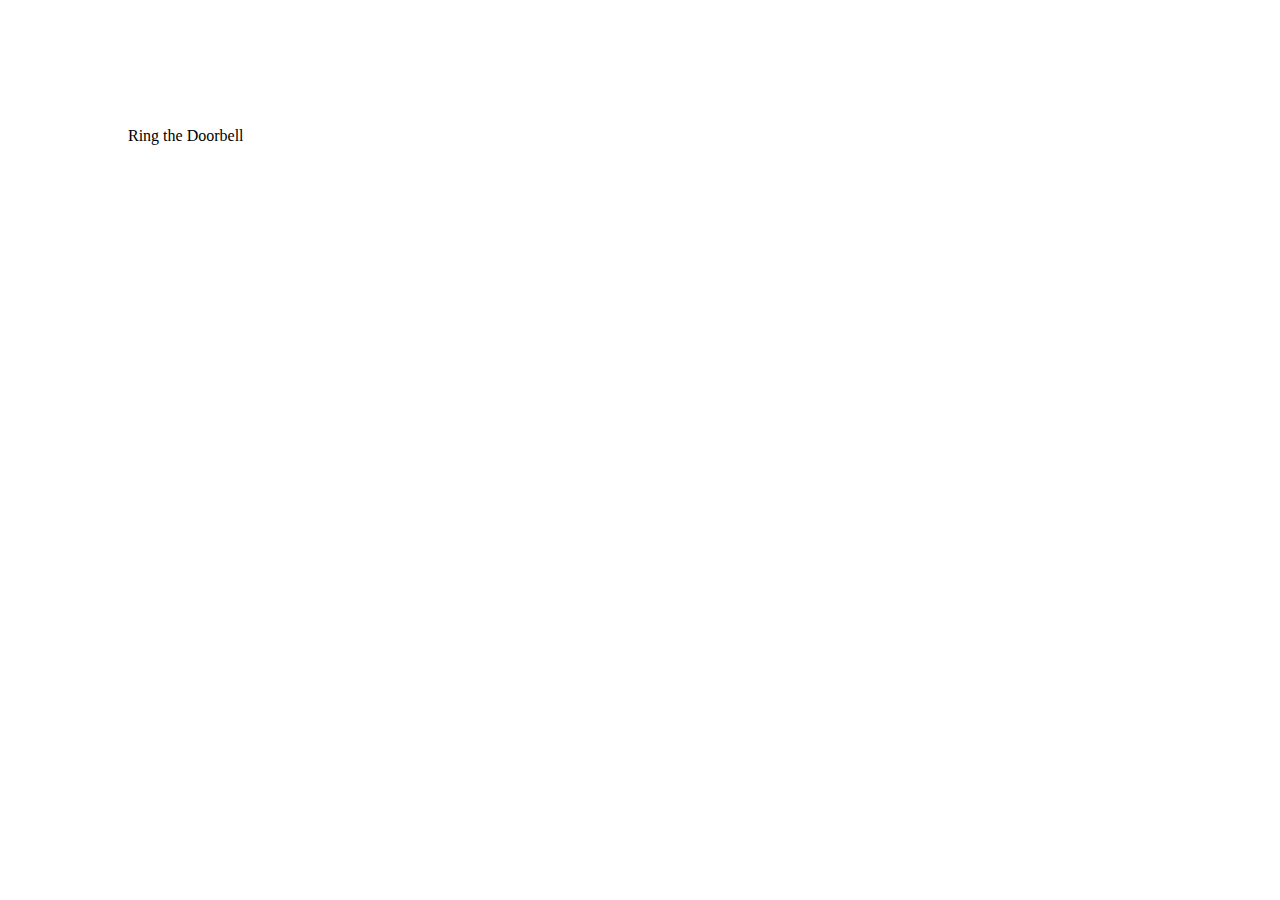
==== pp-05/index.html @ 6c264417 "Merge branch 'master' of https://github.com/profstolley/itmd-361-pp-2017 Pulled pp-05" ====
<!DOCTYPE html>
<html lang="en" class="nojs">
<head>
  <title>Unobtrusive JavaScript</title>
  <meta charset="utf-8" />
  <meta name="viewport" content="width=device-width,initial-scale=1.0,shrink-to-fit=no" />
  <link rel="stylesheet" media="screen" href="css/screen.css" /></head>
<body>
  <p onclick="ringDoorbell();">Ring the Doorbell</p>
  <script src="https://ajax.googleapis.com/ajax/libs/jquery/3.1.1/jquery.min.js"></script>
  <script src="site.js"></script>
</body>
</html>
---- pp-05/css/screen.css ----
/* http://meyerweb.com/eric/tools/css/reset/
   v2.0 | 20110126
   License: none (public domain)
*/
/* stylelint-disable*/
a,abbr,acronym,address,applet,article,aside,audio,b,big,blockquote,body,canvas,caption,center,cite,code,dd,del,details,dfn,div,dl,dt,em,embed,fieldset,figcaption,figure,footer,form,h1,h2,h3,h4,h5,h6,header,hgroup,html,i,iframe,img,ins,kbd,label,legend,li,mark,menu,nav,object,ol,output,p,pre,q,ruby,s,samp,section,small,span,strike,strong,sub,summary,sup,table,tbody,td,tfoot,th,thead,time,tr,tt,u,ul,var,video{margin:0;padding:0;border:0;font:inherit;vertical-align:baseline}article,aside,details,figcaption,figure,footer,header,hgroup,main,menu,nav,section{display:block}html{line-height:1}body{line-height:inherit}ol,ul{list-style:none}blockquote,q{quotes:none}blockquote:after,blockquote:before,q:after,q:before{content:'';content:none}table{border-collapse:collapse;border-spacing:0}
/* stylelint-enable */

/* ===== BASE STYLES ===== */


img {
  display: block;
  max-width: 100%;
}

body {
  padding: 10%;
}

/* ===== LAYOUT STYLES ===== */


/* ===== MODULAR STYLES ===== */


/* ===== STATE STYLES ===== */
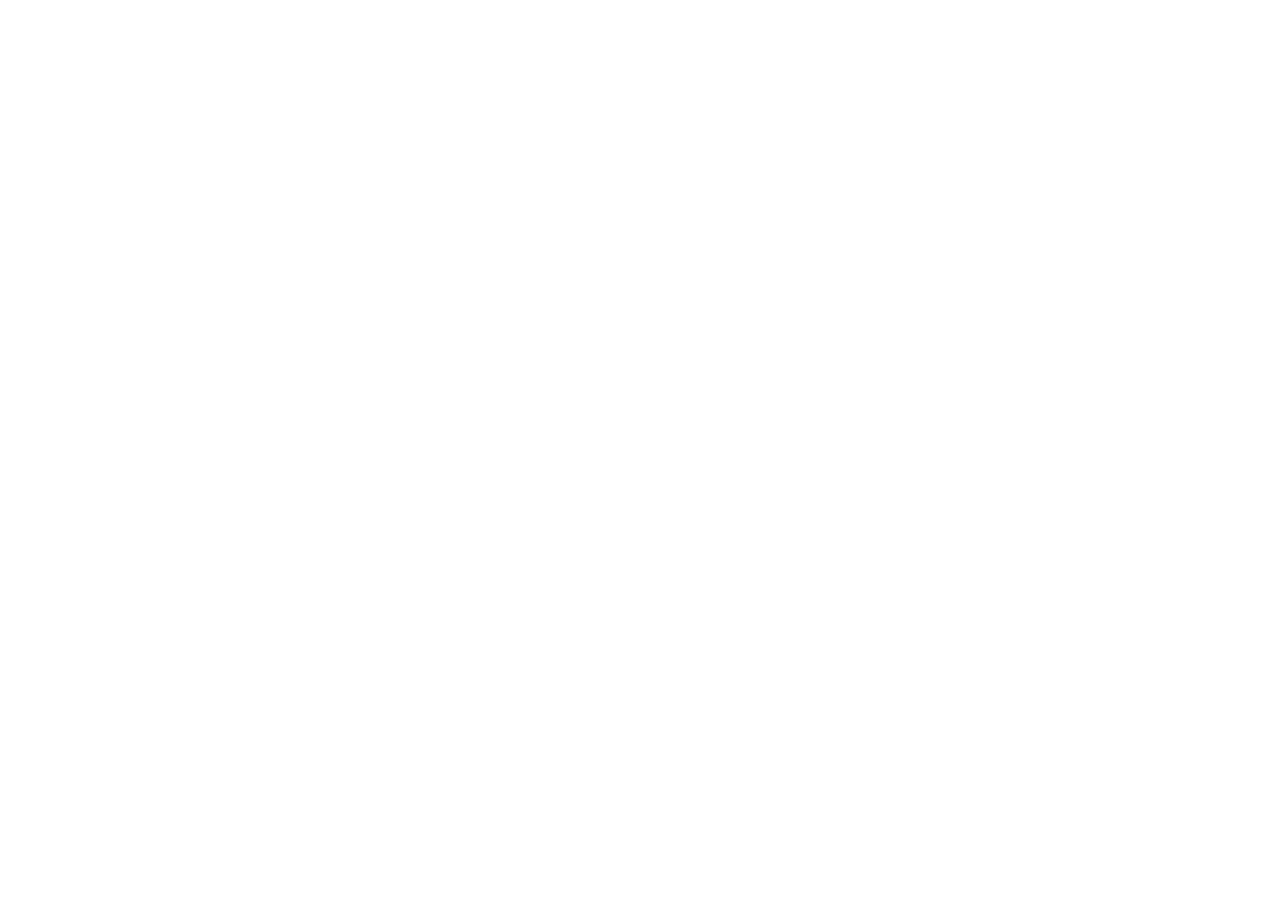
==== commit db39fd15: "onclick attribute is banned" ====
--- a/pp-05/index.html
+++ b/pp-05/index.html
@@ -6,7 +6,6 @@
   <meta name="viewport" content="width=device-width,initial-scale=1.0,shrink-to-fit=no" />
   <link rel="stylesheet" media="screen" href="css/screen.css" /></head>
 <body>
-  <p onclick="ringDoorbell();">Ring the Doorbell</p>
   <script src="https://ajax.googleapis.com/ajax/libs/jquery/3.1.1/jquery.min.js"></script>
   <script src="site.js"></script>
 </body>
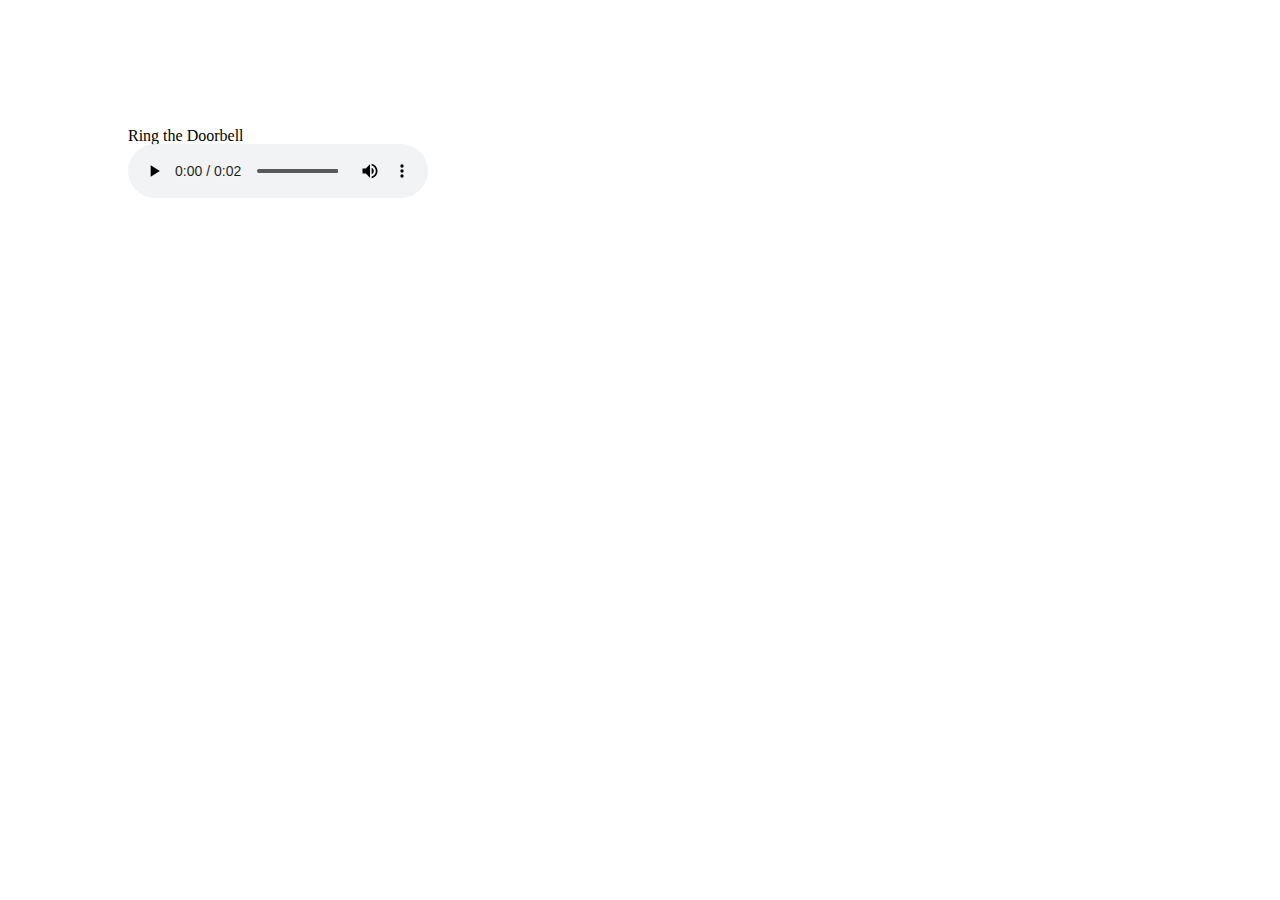
==== commit c858bf83: "created an audio tag for those without javascript and a nav tag based on what task two said" ====
--- a/pp-05/index.html
+++ b/pp-05/index.html
@@ -4,8 +4,13 @@
   <title>Unobtrusive JavaScript</title>
   <meta charset="utf-8" />
   <meta name="viewport" content="width=device-width,initial-scale=1.0,shrink-to-fit=no" />
-  <link rel="stylesheet" media="screen" href="css/screen.css" /></head>
+  <link rel="stylesheet" media="screen" href="css/screen.css" />
+</head>
 <body>
+  <nav id="doorbell">Ring the Doorbell</nav>
+  <audio id="ring" src="media/doorbell.mp3" controls="controls">
+  </audio>
+
   <script src="https://ajax.googleapis.com/ajax/libs/jquery/3.1.1/jquery.min.js"></script>
   <script src="site.js"></script>
 </body>
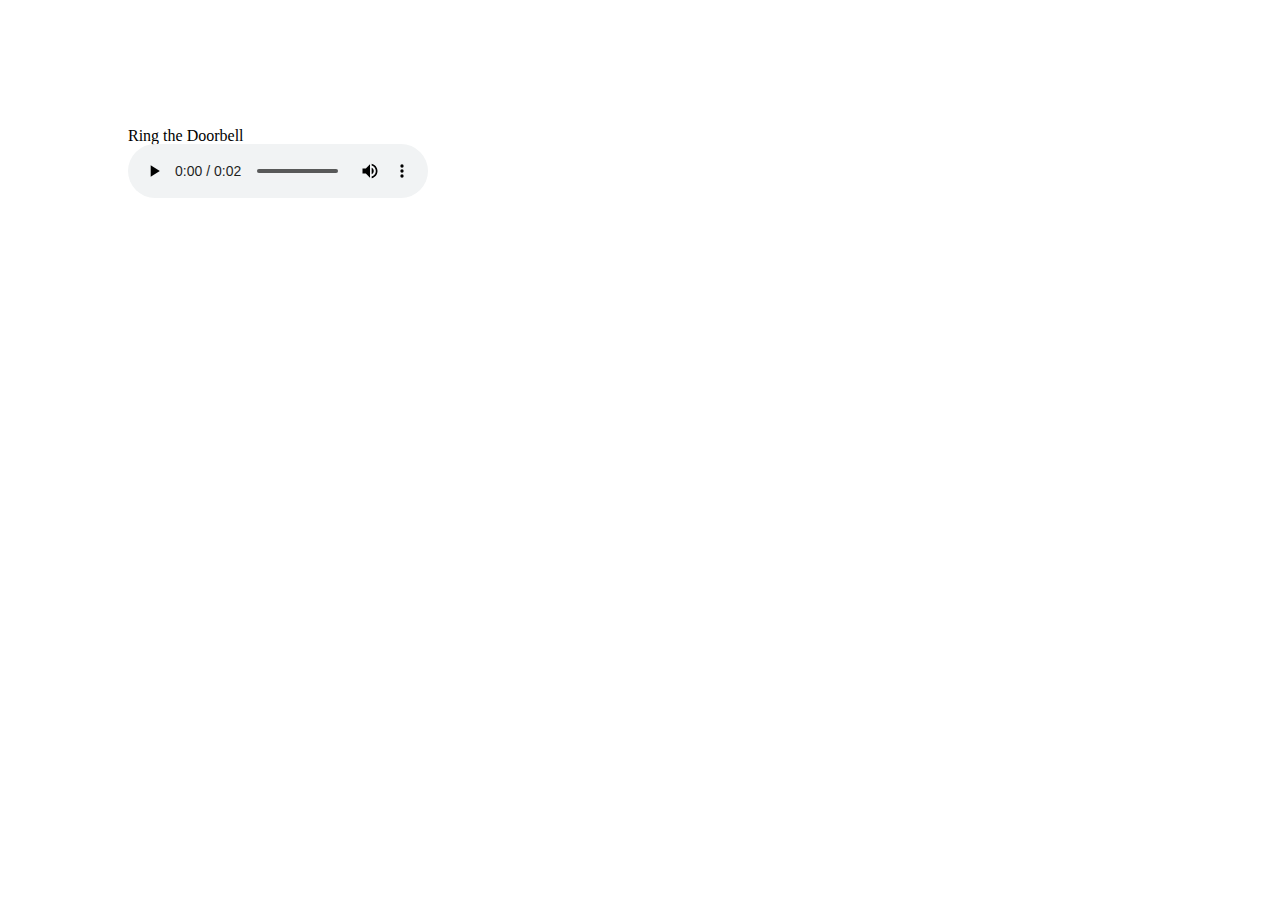
==== commit a3d8f10f: "Spacing" ====
--- a/pp-05/index.html
+++ b/pp-05/index.html
@@ -10,7 +10,6 @@
   <nav id="doorbell">Ring the Doorbell</nav>
   <audio id="ring" src="media/doorbell.mp3" controls="controls">
   </audio>
-
   <script src="https://ajax.googleapis.com/ajax/libs/jquery/3.1.1/jquery.min.js"></script>
   <script src="site.js"></script>
 </body>
